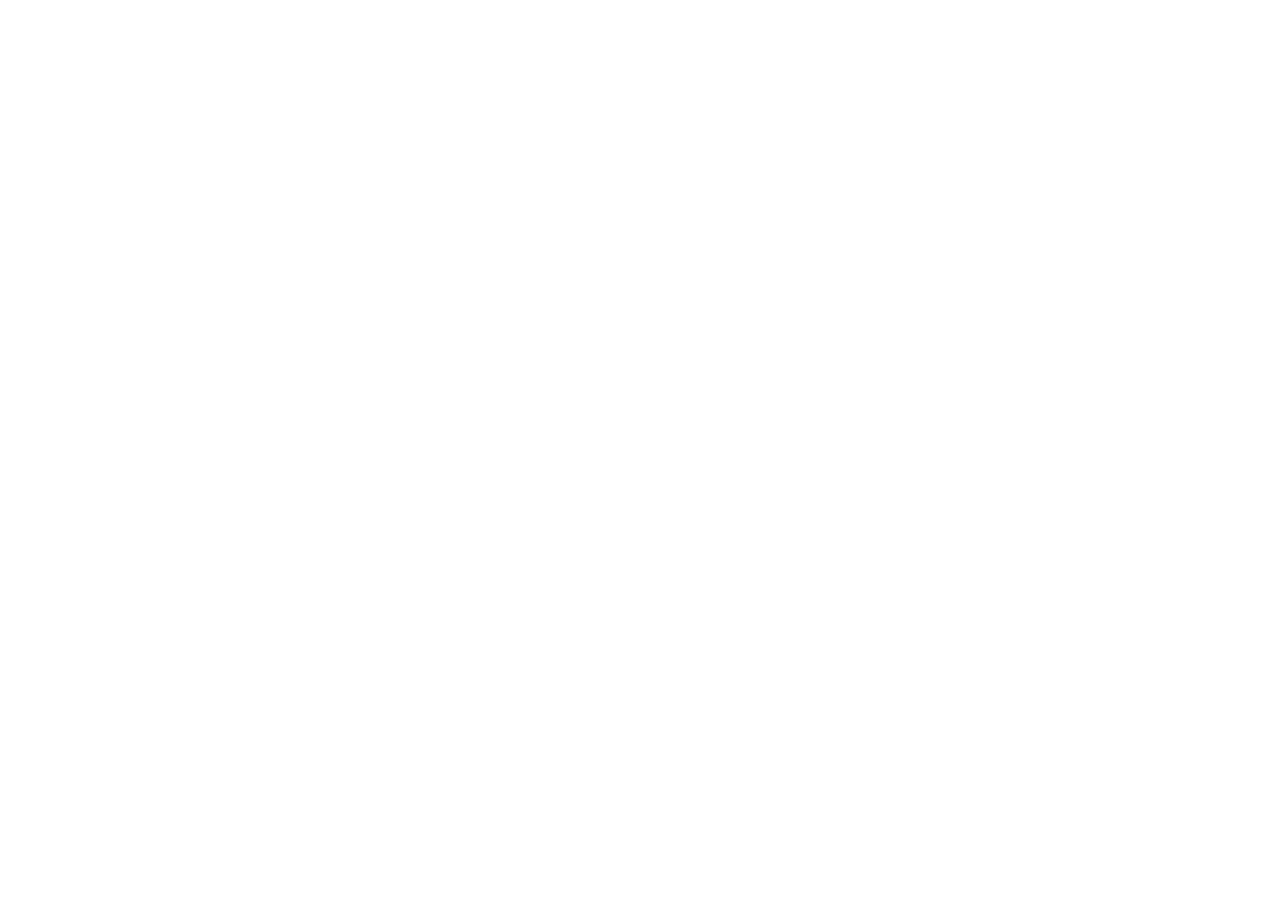
==== Cat/index.html @ 8b3e350f "set up" ====
<!DOCTYPE html>
<html>
<head>
    <meta charset="utf-8" />
    <meta http-equiv="X-UA-Compatible" content="IE=edge">
    <title>Cat</title>
    <meta name="viewport" content="width=device-width, initial-scale=1">
    <link rel="stylesheet" type="text/css" media="screen" href="style.css" />
    
</head>
<body>
    
    <script src="script.js"></script>
</body>
</html>
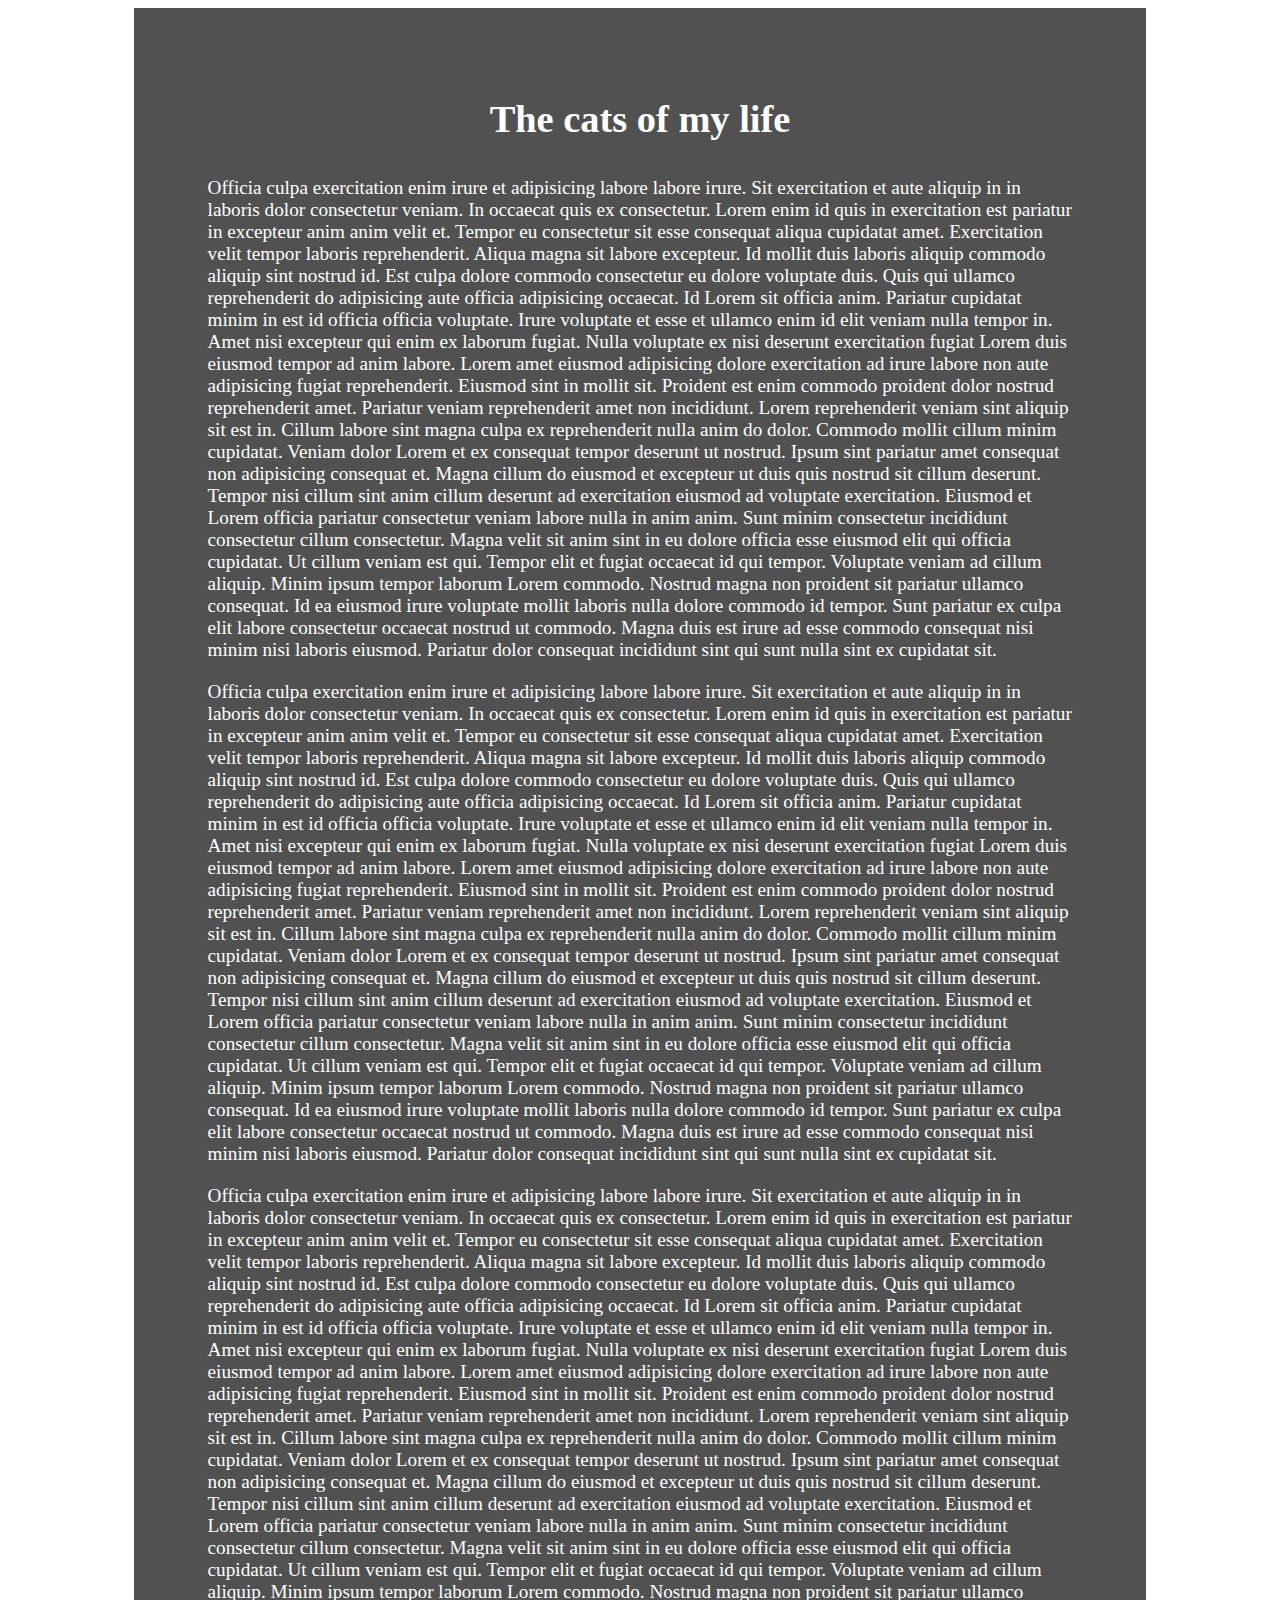
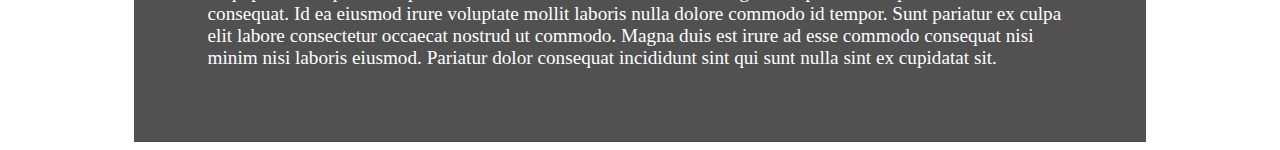
==== commit 80ce5b91: "wanted to test some css styling." ====
--- a/Cat/index.html
+++ b/Cat/index.html
@@ -9,6 +9,63 @@
     
 </head>
 <body>
+    <article>
+            <h1 class="heading">The cats of my life</h1>
+            <div class="bunchOText">
+                Officia culpa exercitation enim irure et adipisicing labore labore irure. Sit exercitation et aute aliquip in in laboris dolor consectetur veniam. In occaecat quis ex consectetur. Lorem enim id quis in exercitation est pariatur in excepteur anim anim velit et. Tempor eu consectetur sit esse consequat aliqua cupidatat amet. Exercitation velit tempor laboris reprehenderit. Aliqua magna sit labore excepteur.
+        
+        Id mollit duis laboris aliquip commodo aliquip sint nostrud id. Est culpa dolore commodo consectetur eu dolore voluptate duis. Quis qui ullamco reprehenderit do adipisicing aute officia adipisicing occaecat.
+        
+        Id Lorem sit officia anim. Pariatur cupidatat minim in est id officia officia voluptate. Irure voluptate et esse et ullamco enim id elit veniam nulla tempor in. Amet nisi excepteur qui enim ex laborum fugiat.
+        
+        Nulla voluptate ex nisi deserunt exercitation fugiat Lorem duis eiusmod tempor ad anim labore. Lorem amet eiusmod adipisicing dolore exercitation ad irure labore non aute adipisicing fugiat reprehenderit. Eiusmod sint in mollit sit. Proident est enim commodo proident dolor nostrud reprehenderit amet. Pariatur veniam reprehenderit amet non incididunt.
+        
+        Lorem reprehenderit veniam sint aliquip sit est in. Cillum labore sint magna culpa ex reprehenderit nulla anim do dolor. Commodo mollit cillum minim cupidatat.
+        
+        Veniam dolor Lorem et ex consequat tempor deserunt ut nostrud. Ipsum sint pariatur amet consequat non adipisicing consequat et. Magna cillum do eiusmod et excepteur ut duis quis nostrud sit cillum deserunt. Tempor nisi cillum sint anim cillum deserunt ad exercitation eiusmod ad voluptate exercitation. Eiusmod et Lorem officia pariatur consectetur veniam labore nulla in anim anim. Sunt minim consectetur incididunt consectetur cillum consectetur. Magna velit sit anim sint in eu dolore officia esse eiusmod elit qui officia cupidatat.
+        
+        Ut cillum veniam est qui. Tempor elit et fugiat occaecat id qui tempor. Voluptate veniam ad cillum aliquip. Minim ipsum tempor laborum Lorem commodo.
+        
+        Nostrud magna non proident sit pariatur ullamco consequat. Id ea eiusmod irure voluptate mollit laboris nulla dolore commodo id tempor. Sunt pariatur ex culpa elit labore consectetur occaecat nostrud ut commodo. Magna duis est irure ad esse commodo consequat nisi minim nisi laboris eiusmod. Pariatur dolor consequat incididunt sint qui sunt nulla sint ex cupidatat sit.
+            </div>
+        
+            <div class="bunchOText">
+                Officia culpa exercitation enim irure et adipisicing labore labore irure. Sit exercitation et aute aliquip in in laboris dolor consectetur veniam. In occaecat quis ex consectetur. Lorem enim id quis in exercitation est pariatur in excepteur anim anim velit et. Tempor eu consectetur sit esse consequat aliqua cupidatat amet. Exercitation velit tempor laboris reprehenderit. Aliqua magna sit labore excepteur.
+        
+        Id mollit duis laboris aliquip commodo aliquip sint nostrud id. Est culpa dolore commodo consectetur eu dolore voluptate duis. Quis qui ullamco reprehenderit do adipisicing aute officia adipisicing occaecat.
+        
+        Id Lorem sit officia anim. Pariatur cupidatat minim in est id officia officia voluptate. Irure voluptate et esse et ullamco enim id elit veniam nulla tempor in. Amet nisi excepteur qui enim ex laborum fugiat.
+        
+        Nulla voluptate ex nisi deserunt exercitation fugiat Lorem duis eiusmod tempor ad anim labore. Lorem amet eiusmod adipisicing dolore exercitation ad irure labore non aute adipisicing fugiat reprehenderit. Eiusmod sint in mollit sit. Proident est enim commodo proident dolor nostrud reprehenderit amet. Pariatur veniam reprehenderit amet non incididunt.
+        
+        Lorem reprehenderit veniam sint aliquip sit est in. Cillum labore sint magna culpa ex reprehenderit nulla anim do dolor. Commodo mollit cillum minim cupidatat.
+        
+        Veniam dolor Lorem et ex consequat tempor deserunt ut nostrud. Ipsum sint pariatur amet consequat non adipisicing consequat et. Magna cillum do eiusmod et excepteur ut duis quis nostrud sit cillum deserunt. Tempor nisi cillum sint anim cillum deserunt ad exercitation eiusmod ad voluptate exercitation. Eiusmod et Lorem officia pariatur consectetur veniam labore nulla in anim anim. Sunt minim consectetur incididunt consectetur cillum consectetur. Magna velit sit anim sint in eu dolore officia esse eiusmod elit qui officia cupidatat.
+        
+        Ut cillum veniam est qui. Tempor elit et fugiat occaecat id qui tempor. Voluptate veniam ad cillum aliquip. Minim ipsum tempor laborum Lorem commodo.
+        
+        Nostrud magna non proident sit pariatur ullamco consequat. Id ea eiusmod irure voluptate mollit laboris nulla dolore commodo id tempor. Sunt pariatur ex culpa elit labore consectetur occaecat nostrud ut commodo. Magna duis est irure ad esse commodo consequat nisi minim nisi laboris eiusmod. Pariatur dolor consequat incididunt sint qui sunt nulla sint ex cupidatat sit.
+            </div>
+        
+            <div class="bunchOText">
+                Officia culpa exercitation enim irure et adipisicing labore labore irure. Sit exercitation et aute aliquip in in laboris dolor consectetur veniam. In occaecat quis ex consectetur. Lorem enim id quis in exercitation est pariatur in excepteur anim anim velit et. Tempor eu consectetur sit esse consequat aliqua cupidatat amet. Exercitation velit tempor laboris reprehenderit. Aliqua magna sit labore excepteur.
+        
+        Id mollit duis laboris aliquip commodo aliquip sint nostrud id. Est culpa dolore commodo consectetur eu dolore voluptate duis. Quis qui ullamco reprehenderit do adipisicing aute officia adipisicing occaecat.
+        
+        Id Lorem sit officia anim. Pariatur cupidatat minim in est id officia officia voluptate. Irure voluptate et esse et ullamco enim id elit veniam nulla tempor in. Amet nisi excepteur qui enim ex laborum fugiat.
+        
+        Nulla voluptate ex nisi deserunt exercitation fugiat Lorem duis eiusmod tempor ad anim labore. Lorem amet eiusmod adipisicing dolore exercitation ad irure labore non aute adipisicing fugiat reprehenderit. Eiusmod sint in mollit sit. Proident est enim commodo proident dolor nostrud reprehenderit amet. Pariatur veniam reprehenderit amet non incididunt.
+        
+        Lorem reprehenderit veniam sint aliquip sit est in. Cillum labore sint magna culpa ex reprehenderit nulla anim do dolor. Commodo mollit cillum minim cupidatat.
+        
+        Veniam dolor Lorem et ex consequat tempor deserunt ut nostrud. Ipsum sint pariatur amet consequat non adipisicing consequat et. Magna cillum do eiusmod et excepteur ut duis quis nostrud sit cillum deserunt. Tempor nisi cillum sint anim cillum deserunt ad exercitation eiusmod ad voluptate exercitation. Eiusmod et Lorem officia pariatur consectetur veniam labore nulla in anim anim. Sunt minim consectetur incididunt consectetur cillum consectetur. Magna velit sit anim sint in eu dolore officia esse eiusmod elit qui officia cupidatat.
+        
+        Ut cillum veniam est qui. Tempor elit et fugiat occaecat id qui tempor. Voluptate veniam ad cillum aliquip. Minim ipsum tempor laborum Lorem commodo.
+        
+        Nostrud magna non proident sit pariatur ullamco consequat. Id ea eiusmod irure voluptate mollit laboris nulla dolore commodo id tempor. Sunt pariatur ex culpa elit labore consectetur occaecat nostrud ut commodo. Magna duis est irure ad esse commodo consequat nisi minim nisi laboris eiusmod. Pariatur dolor consequat incididunt sint qui sunt nulla sint ex cupidatat sit.
+            </div>
+    </article>
+    
     
     <script src="script.js"></script>
 </body>
--- a/Cat/style.css
+++ b/Cat/style.css
@@ -0,0 +1,24 @@
+body {
+    background-image: url(https://upload.wikimedia.org/wikipedia/commons/thumb/0/0b/Cat_poster_1.jpg/1200px-Cat_poster_1.jpg);
+    background-size: cover;
+    background-attachment:fixed;
+}
+
+article {
+    background-color: rgba(38, 38, 38, .8);
+    width: 70%;
+    margin: auto;
+    padding: 5%;
+}
+
+.heading {
+    color: white;
+    font-size: 3vw;  
+    text-align: center;
+}
+
+.bunchOText {
+    padding: 10px;
+    color: white;
+    font-size: 1.5vw;
+}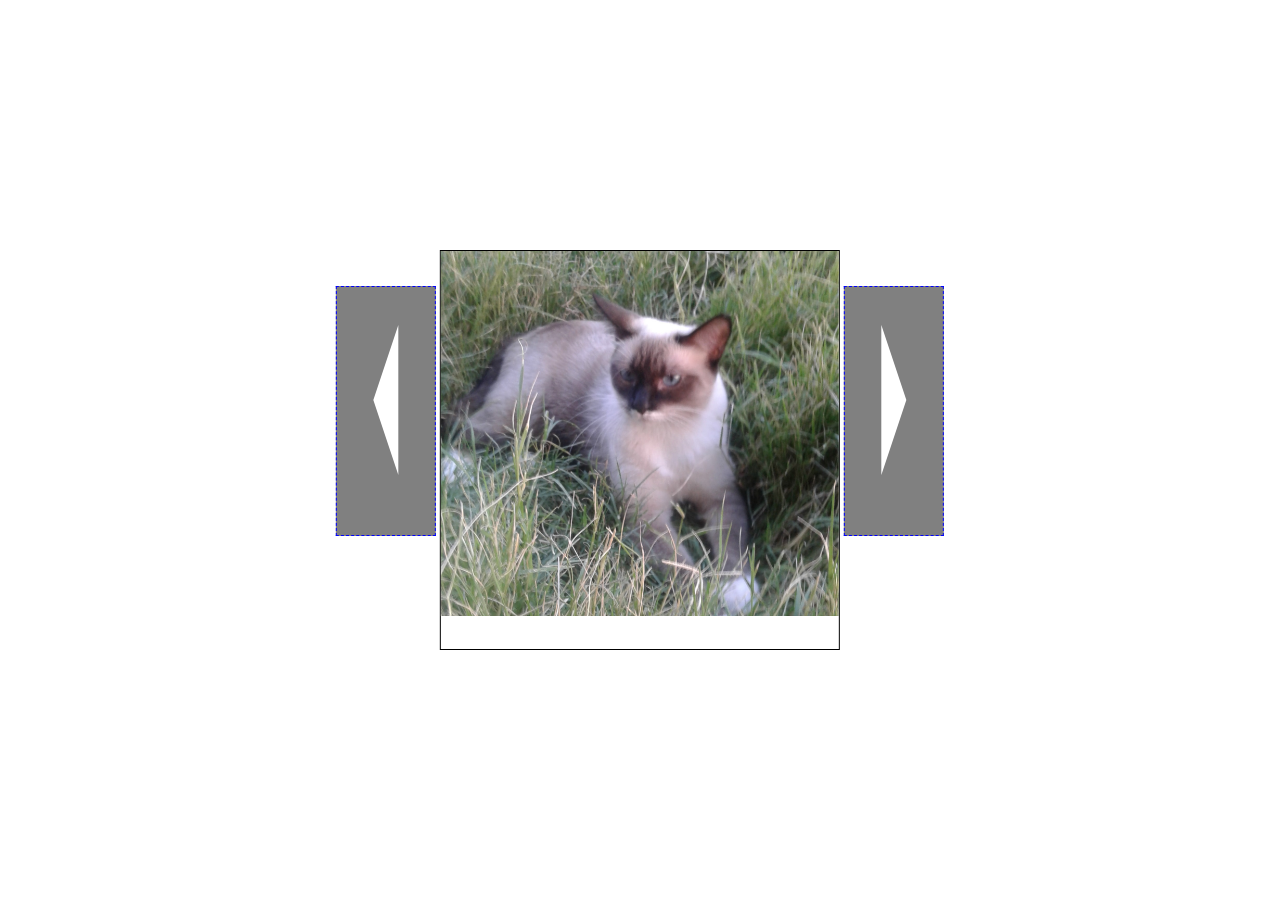
==== commit 1f7ff0b4: "changed everything into a slide show of my cats" ====
--- a/Cat/index.html
+++ b/Cat/index.html
@@ -6,65 +6,25 @@
     <title>Cat</title>
     <meta name="viewport" content="width=device-width, initial-scale=1">
     <link rel="stylesheet" type="text/css" media="screen" href="style.css" />
+    <link rel="stylesheet" href="https://www.w3schools.com/w3css/4/w3.css">
     
 </head>
 <body>
-    <article>
-            <h1 class="heading">The cats of my life</h1>
-            <div class="bunchOText">
-                Officia culpa exercitation enim irure et adipisicing labore labore irure. Sit exercitation et aute aliquip in in laboris dolor consectetur veniam. In occaecat quis ex consectetur. Lorem enim id quis in exercitation est pariatur in excepteur anim anim velit et. Tempor eu consectetur sit esse consequat aliqua cupidatat amet. Exercitation velit tempor laboris reprehenderit. Aliqua magna sit labore excepteur.
-        
-        Id mollit duis laboris aliquip commodo aliquip sint nostrud id. Est culpa dolore commodo consectetur eu dolore voluptate duis. Quis qui ullamco reprehenderit do adipisicing aute officia adipisicing occaecat.
-        
-        Id Lorem sit officia anim. Pariatur cupidatat minim in est id officia officia voluptate. Irure voluptate et esse et ullamco enim id elit veniam nulla tempor in. Amet nisi excepteur qui enim ex laborum fugiat.
-        
-        Nulla voluptate ex nisi deserunt exercitation fugiat Lorem duis eiusmod tempor ad anim labore. Lorem amet eiusmod adipisicing dolore exercitation ad irure labore non aute adipisicing fugiat reprehenderit. Eiusmod sint in mollit sit. Proident est enim commodo proident dolor nostrud reprehenderit amet. Pariatur veniam reprehenderit amet non incididunt.
-        
-        Lorem reprehenderit veniam sint aliquip sit est in. Cillum labore sint magna culpa ex reprehenderit nulla anim do dolor. Commodo mollit cillum minim cupidatat.
-        
-        Veniam dolor Lorem et ex consequat tempor deserunt ut nostrud. Ipsum sint pariatur amet consequat non adipisicing consequat et. Magna cillum do eiusmod et excepteur ut duis quis nostrud sit cillum deserunt. Tempor nisi cillum sint anim cillum deserunt ad exercitation eiusmod ad voluptate exercitation. Eiusmod et Lorem officia pariatur consectetur veniam labore nulla in anim anim. Sunt minim consectetur incididunt consectetur cillum consectetur. Magna velit sit anim sint in eu dolore officia esse eiusmod elit qui officia cupidatat.
-        
-        Ut cillum veniam est qui. Tempor elit et fugiat occaecat id qui tempor. Voluptate veniam ad cillum aliquip. Minim ipsum tempor laborum Lorem commodo.
-        
-        Nostrud magna non proident sit pariatur ullamco consequat. Id ea eiusmod irure voluptate mollit laboris nulla dolore commodo id tempor. Sunt pariatur ex culpa elit labore consectetur occaecat nostrud ut commodo. Magna duis est irure ad esse commodo consequat nisi minim nisi laboris eiusmod. Pariatur dolor consequat incididunt sint qui sunt nulla sint ex cupidatat sit.
+    <div id="slide-show">
+        <div class="bar">
+                <div id="left-arrow" onclick="showImage('left')"></div>
+        </div>
+            
+
+            <div class="image-container">
+                    <img src="" id="image" class="img"/>
             </div>
-        
-            <div class="bunchOText">
-                Officia culpa exercitation enim irure et adipisicing labore labore irure. Sit exercitation et aute aliquip in in laboris dolor consectetur veniam. In occaecat quis ex consectetur. Lorem enim id quis in exercitation est pariatur in excepteur anim anim velit et. Tempor eu consectetur sit esse consequat aliqua cupidatat amet. Exercitation velit tempor laboris reprehenderit. Aliqua magna sit labore excepteur.
-        
-        Id mollit duis laboris aliquip commodo aliquip sint nostrud id. Est culpa dolore commodo consectetur eu dolore voluptate duis. Quis qui ullamco reprehenderit do adipisicing aute officia adipisicing occaecat.
-        
-        Id Lorem sit officia anim. Pariatur cupidatat minim in est id officia officia voluptate. Irure voluptate et esse et ullamco enim id elit veniam nulla tempor in. Amet nisi excepteur qui enim ex laborum fugiat.
-        
-        Nulla voluptate ex nisi deserunt exercitation fugiat Lorem duis eiusmod tempor ad anim labore. Lorem amet eiusmod adipisicing dolore exercitation ad irure labore non aute adipisicing fugiat reprehenderit. Eiusmod sint in mollit sit. Proident est enim commodo proident dolor nostrud reprehenderit amet. Pariatur veniam reprehenderit amet non incididunt.
-        
-        Lorem reprehenderit veniam sint aliquip sit est in. Cillum labore sint magna culpa ex reprehenderit nulla anim do dolor. Commodo mollit cillum minim cupidatat.
-        
-        Veniam dolor Lorem et ex consequat tempor deserunt ut nostrud. Ipsum sint pariatur amet consequat non adipisicing consequat et. Magna cillum do eiusmod et excepteur ut duis quis nostrud sit cillum deserunt. Tempor nisi cillum sint anim cillum deserunt ad exercitation eiusmod ad voluptate exercitation. Eiusmod et Lorem officia pariatur consectetur veniam labore nulla in anim anim. Sunt minim consectetur incididunt consectetur cillum consectetur. Magna velit sit anim sint in eu dolore officia esse eiusmod elit qui officia cupidatat.
-        
-        Ut cillum veniam est qui. Tempor elit et fugiat occaecat id qui tempor. Voluptate veniam ad cillum aliquip. Minim ipsum tempor laborum Lorem commodo.
-        
-        Nostrud magna non proident sit pariatur ullamco consequat. Id ea eiusmod irure voluptate mollit laboris nulla dolore commodo id tempor. Sunt pariatur ex culpa elit labore consectetur occaecat nostrud ut commodo. Magna duis est irure ad esse commodo consequat nisi minim nisi laboris eiusmod. Pariatur dolor consequat incididunt sint qui sunt nulla sint ex cupidatat sit.
-            </div>
-        
-            <div class="bunchOText">
-                Officia culpa exercitation enim irure et adipisicing labore labore irure. Sit exercitation et aute aliquip in in laboris dolor consectetur veniam. In occaecat quis ex consectetur. Lorem enim id quis in exercitation est pariatur in excepteur anim anim velit et. Tempor eu consectetur sit esse consequat aliqua cupidatat amet. Exercitation velit tempor laboris reprehenderit. Aliqua magna sit labore excepteur.
-        
-        Id mollit duis laboris aliquip commodo aliquip sint nostrud id. Est culpa dolore commodo consectetur eu dolore voluptate duis. Quis qui ullamco reprehenderit do adipisicing aute officia adipisicing occaecat.
-        
-        Id Lorem sit officia anim. Pariatur cupidatat minim in est id officia officia voluptate. Irure voluptate et esse et ullamco enim id elit veniam nulla tempor in. Amet nisi excepteur qui enim ex laborum fugiat.
-        
-        Nulla voluptate ex nisi deserunt exercitation fugiat Lorem duis eiusmod tempor ad anim labore. Lorem amet eiusmod adipisicing dolore exercitation ad irure labore non aute adipisicing fugiat reprehenderit. Eiusmod sint in mollit sit. Proident est enim commodo proident dolor nostrud reprehenderit amet. Pariatur veniam reprehenderit amet non incididunt.
-        
-        Lorem reprehenderit veniam sint aliquip sit est in. Cillum labore sint magna culpa ex reprehenderit nulla anim do dolor. Commodo mollit cillum minim cupidatat.
-        
-        Veniam dolor Lorem et ex consequat tempor deserunt ut nostrud. Ipsum sint pariatur amet consequat non adipisicing consequat et. Magna cillum do eiusmod et excepteur ut duis quis nostrud sit cillum deserunt. Tempor nisi cillum sint anim cillum deserunt ad exercitation eiusmod ad voluptate exercitation. Eiusmod et Lorem officia pariatur consectetur veniam labore nulla in anim anim. Sunt minim consectetur incididunt consectetur cillum consectetur. Magna velit sit anim sint in eu dolore officia esse eiusmod elit qui officia cupidatat.
-        
-        Ut cillum veniam est qui. Tempor elit et fugiat occaecat id qui tempor. Voluptate veniam ad cillum aliquip. Minim ipsum tempor laborum Lorem commodo.
-        
-        Nostrud magna non proident sit pariatur ullamco consequat. Id ea eiusmod irure voluptate mollit laboris nulla dolore commodo id tempor. Sunt pariatur ex culpa elit labore consectetur occaecat nostrud ut commodo. Magna duis est irure ad esse commodo consequat nisi minim nisi laboris eiusmod. Pariatur dolor consequat incididunt sint qui sunt nulla sint ex cupidatat sit.
-            </div>
-    </article>
+
+        <div class="bar">
+                <div id="right-arrow" onclick="showImage('right')"></div>
+        </div>
+    </div>
+    
     
     
     <script src="script.js"></script>
--- a/Cat/style.css
+++ b/Cat/style.css
@@ -1,24 +1,53 @@
-body {
-    background-image: url(https://upload.wikimedia.org/wikipedia/commons/thumb/0/0b/Cat_poster_1.jpg/1200px-Cat_poster_1.jpg);
-    background-size: cover;
-    background-attachment:fixed;
+#slide-show {
+    position: absolute;
+    left: 50%;
+    bottom: 50%;
+    transform: translate(-50%, 50%);
 }
 
-article {
-    background-color: rgba(38, 38, 38, .8);
-    width: 70%;
-    margin: auto;
-    padding: 5%;
+.image-container {
+    width: 400px;
+    height: 400px;
+    display: inline-block;
+
+    border: 1px solid black;
 }
 
-.heading {
-    color: white;
-    font-size: 3vw;  
-    text-align: center;
+.img {
+    width: 100%
 }
 
-.bunchOText {
-    padding: 10px;
-    color: white;
-    font-size: 1.5vw;
+.bar {
+    width: 100px;
+    height: 250px;
+    background-color: gray;
+    display: inline-block;
+
+    border: 1px dashed blue;
+}
+
+#left-arrow {
+    width: 0px;
+    height: 0px;
+    border-top: 75px solid transparent;
+    border-right: 25px solid white;
+    border-bottom: 75px solid transparent;
+    display: inline-block;
+    position: relative;
+    left: 50%;
+    bottom: 15%;
+    transform: translate(-50%, 50%);
+}
+
+#right-arrow {
+    width: 0px;
+    height: 0px;
+    border-top: 75px solid transparent;
+    border-left: 25px solid white;
+    border-bottom: 75px solid transparent;
+    display: inline-block;
+    position: relative;
+    left: 50%;
+    bottom: 15%;
+    transform: translate(-50%, 50%);
 }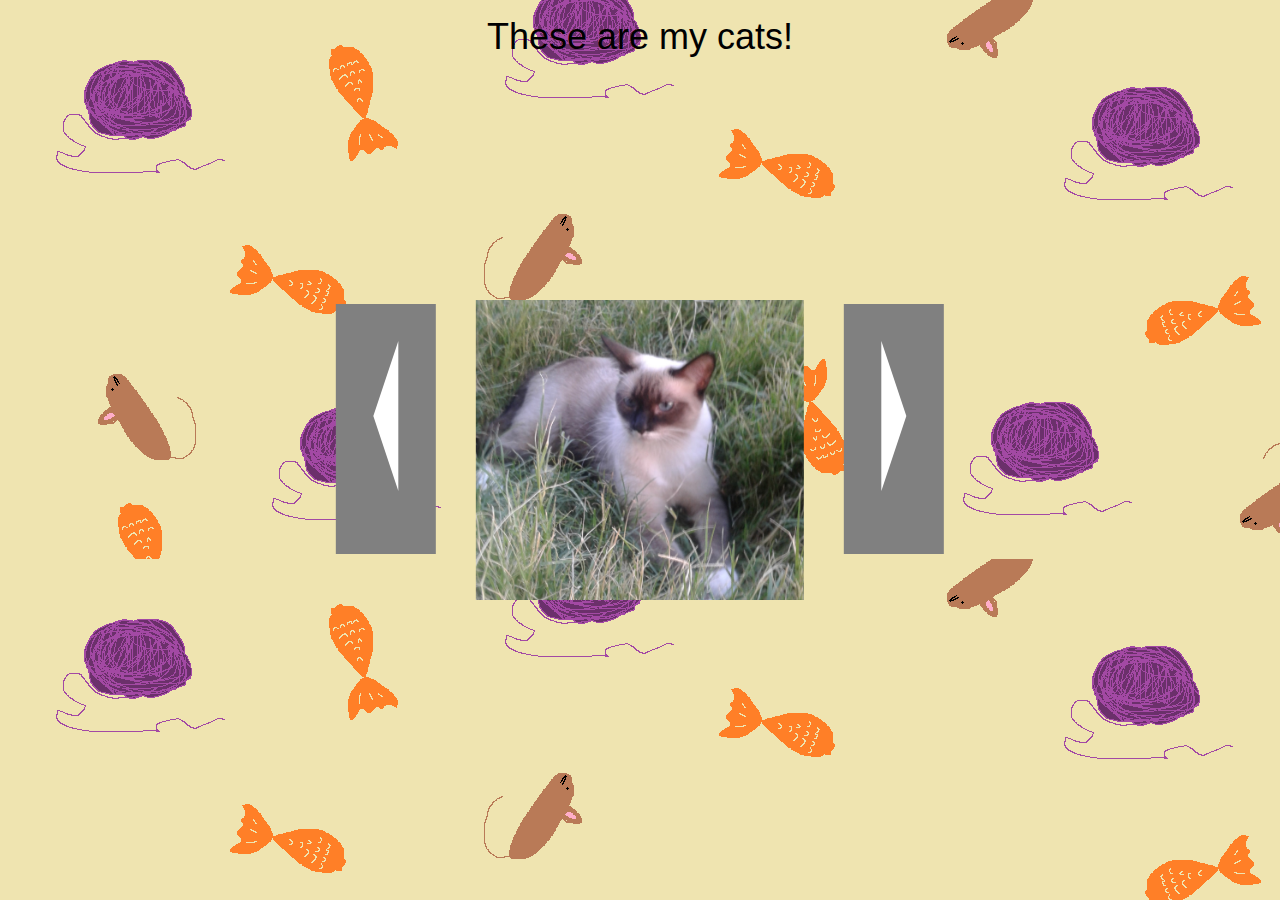
==== commit 147da621: "made background image and added it" ====
--- a/Cat/index.html
+++ b/Cat/index.html
@@ -10,9 +10,10 @@
     
 </head>
 <body>
+    <h1>These are my cats!</h1>
     <div id="slide-show">
-        <div class="bar">
-                <div id="left-arrow" onclick="showImage('left')"></div>
+        <div class="bar" onclick="showImage('left')"">
+                <div id="left-arrow" "></div>
         </div>
             
 
@@ -20,8 +21,8 @@
                     <img src="" id="image" class="img"/>
             </div>
 
-        <div class="bar">
-                <div id="right-arrow" onclick="showImage('right')"></div>
+        <div class="bar" onclick="showImage('right')">
+                <div id="right-arrow" ></div>
         </div>
     </div>
     
--- a/Cat/style.css
+++ b/Cat/style.css
@@ -1,3 +1,11 @@
+body {
+    background-image: url(images\\cat_wallpaper.png);
+}
+
+h1 {
+    text-align: center;
+}
+
 #slide-show {
     position: absolute;
     left: 50%;
@@ -7,14 +15,14 @@
 
 .image-container {
     width: 400px;
-    height: 400px;
+    height: 300px;
     display: inline-block;
-
-    border: 1px solid black;
+    text-align: center;
+   
 }
 
 .img {
-    width: 100%
+    height: 100%
 }
 
 .bar {
@@ -22,8 +30,6 @@
     height: 250px;
     background-color: gray;
     display: inline-block;
-
-    border: 1px dashed blue;
 }
 
 #left-arrow {
